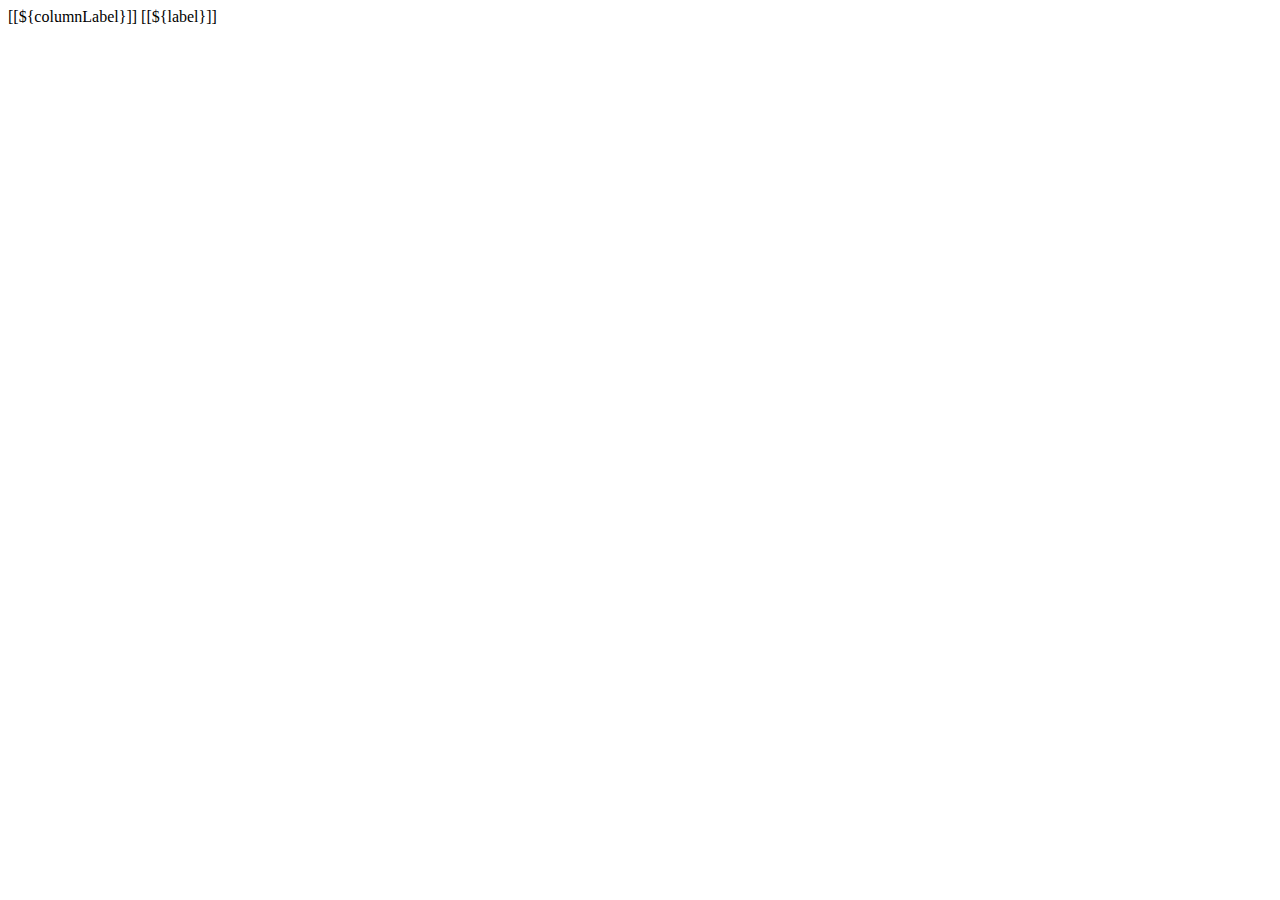
==== src/main/resources/templates/fragments.html @ b1ad8d65 "Update code shopme back-end" ====
<!DOCTYPE html>
<html xmlns:th="http://www.thymeleaf.org">
<head>
<meta charset="UTF-8">
<title>Insert title here</title>
</head>
<body>
	<th th:fragment="column_link(fieldName, columnLabel)">
		<a class="text-white"
			th:href="@{'/users/page/' + ${currentPage} + '?sortField=' + ${fieldName} + '&sortDir=' + ${sortField == fieldName ? reverseSortDir : 'asc'} + ${keyword != null ? '&keyword=' + keyword : ''}}">
			[[${columnLabel}]]
		</a>
		<span th:if="${sortField == fieldName}"
			th:class="${sortDir == 'asc' ? 'fas fa-sort-up' : 'fas fa-sort-down'}"></span>
	</th>
	
	<a th:fragment="page_link(pageNum, label)"
		class="page-link" 
		th:href="@{'/users/page/' + ${pageNum} + '?sortField=' + ${sortField} + '&sortDir=' + ${sortDir} + ${keyword != null ? '&keyword=' + keyword : ''}}">
		[[${label}]]
	</a>
</body>
</html>
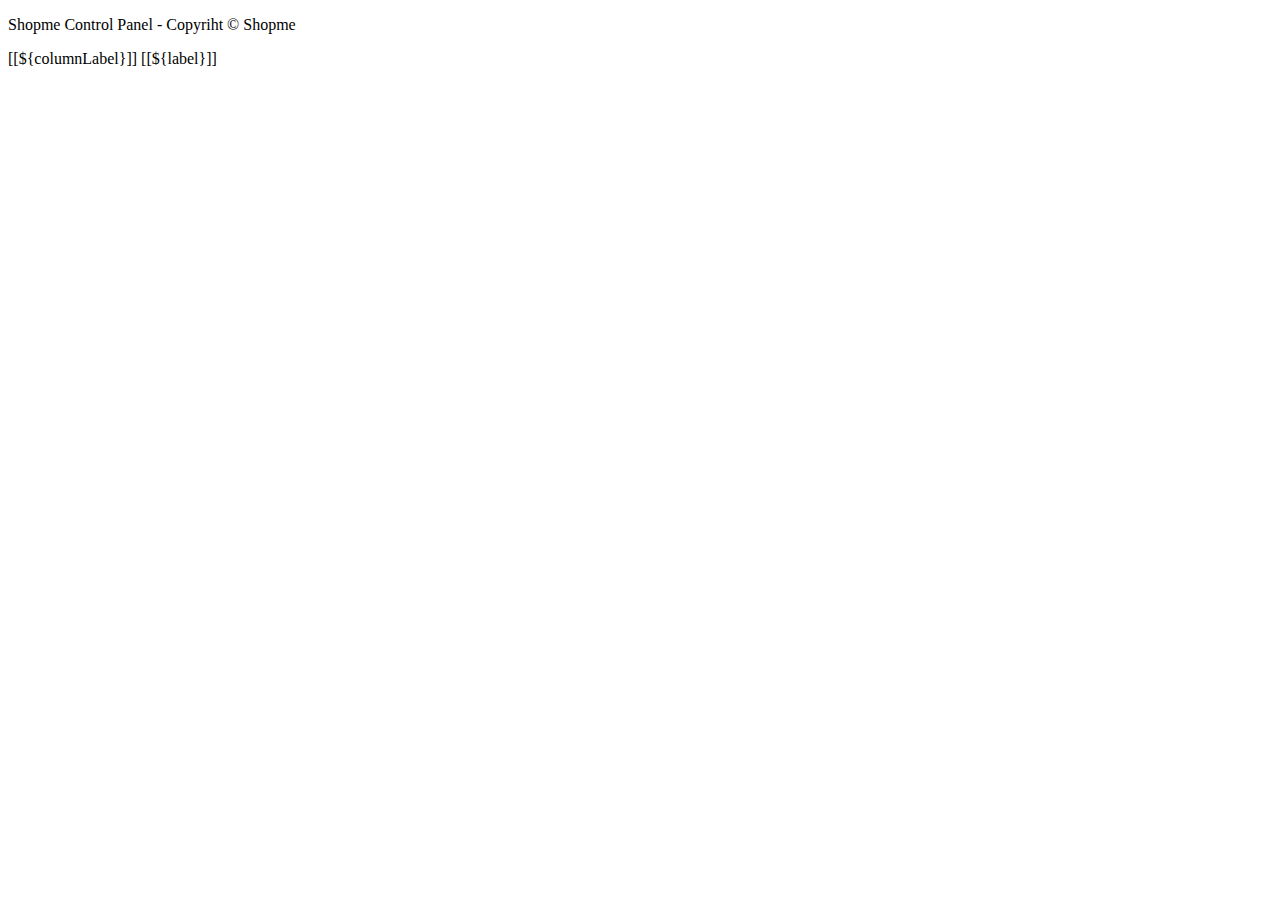
==== commit 9c4564a4: "update account" ====
--- a/src/main/resources/templates/fragments.html
+++ b/src/main/resources/templates/fragments.html
@@ -1,11 +1,23 @@
 <!DOCTYPE html>
 <html xmlns:th="http://www.thymeleaf.org">
-<head>
-<meta charset="UTF-8">
-<title>Insert title here</title>
+<head th:fragment="page_head(title)">
+	<meta http-equiv="Content-Type" content="text/html; charset=UTF-8">
+	<meta name="viewport" content="width=device-width,initial-scale=1.0, minimum-scale=1.0">
+	
+	<title>[[${title}]]</title>
+
+	<link rel="stylesheet" type="text/css" th:href="@{/webjars/bootstrap/css/bootstrap.min.css}" />
+	<link rel="stylesheet" type="text/css" th:href="@{/fontawesome/all.css}" />
+	<link rel="stylesheet" type="text/css" th:href="@{/style.css}" />
+	<script type="text/javascript" th:src="@{/webjars/jquery/jquery.min.js}"></script>
+	<script type="text/javascript" th:src="@{/webjars/bootstrap/js/bootstrap.min.js}"></script>
+	<script type="text/javascript" th:src="@{/js/common.js}"></script>
 </head>
 <body>
-	<th th:fragment="column_link(fieldName, columnLabel)">
+	<div th:fragment="footer" class="text-center m-3">
+		<p>Shopme Control Panel - Copyriht &copy; Shopme</p>
+	</div>
+	<th th:fragment="column_link(fieldName, columnLabel, removeTag)" th:remove="${removeTag}">
 		<a class="text-white"
 			th:href="@{'/users/page/' + ${currentPage} + '?sortField=' + ${fieldName} + '&sortDir=' + ${sortField == fieldName ? reverseSortDir : 'asc'} + ${keyword != null ? '&keyword=' + keyword : ''}}">
 			[[${columnLabel}]]
